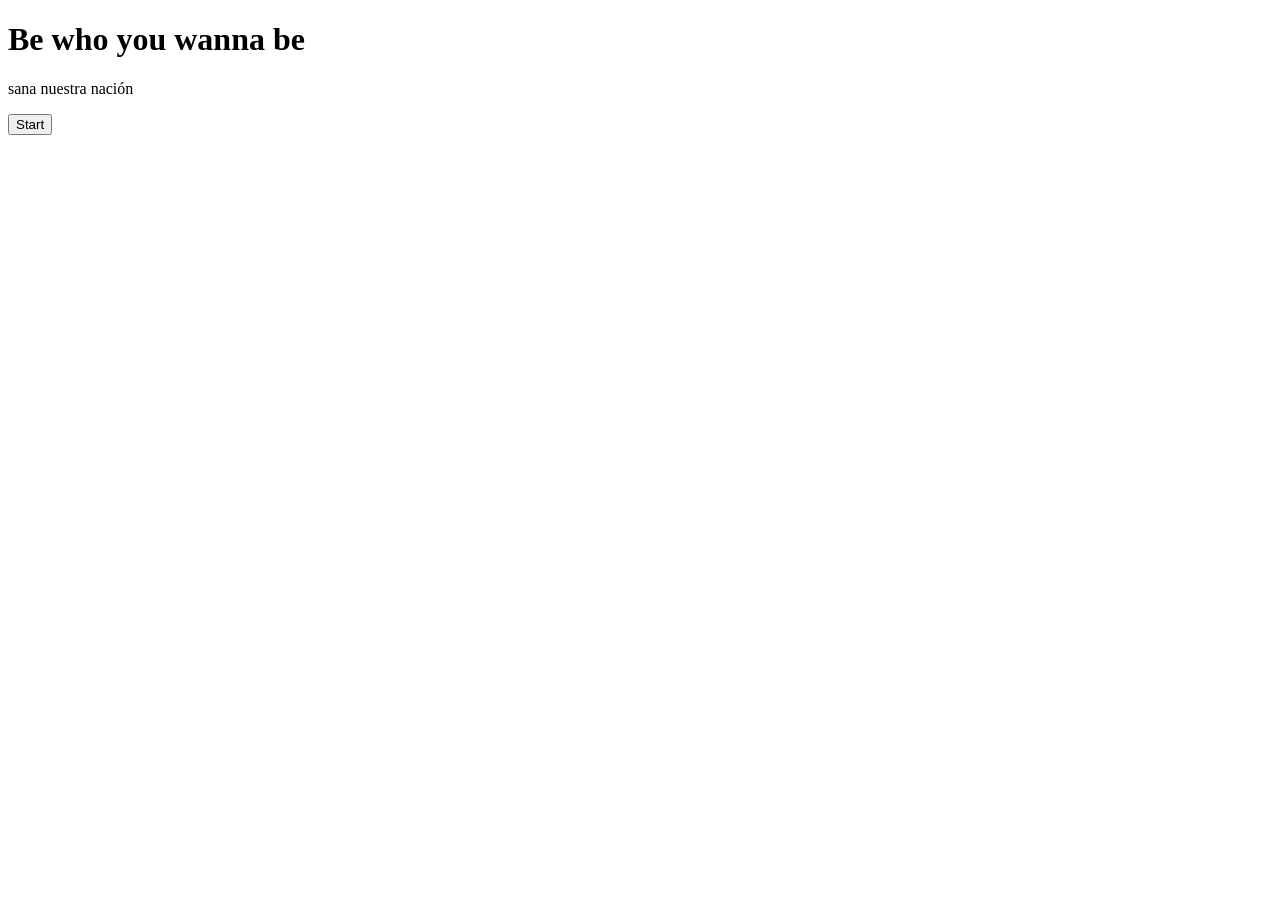
==== index.html @ 80fef8b7 "Create index.html" ====
<!DOCTYPE html>
<html lang="en">
<head>
    <meta charset="UTF-8">
    <meta name="viewport" content="width=device-width, initial-scale=1.0">
    <title>MyScene</title>
</head>
<body>
    <h1>Be who you wanna be</h1>
    <p>sana nuestra nación</p>
    <button>Start</button>
    
</body>
</html>
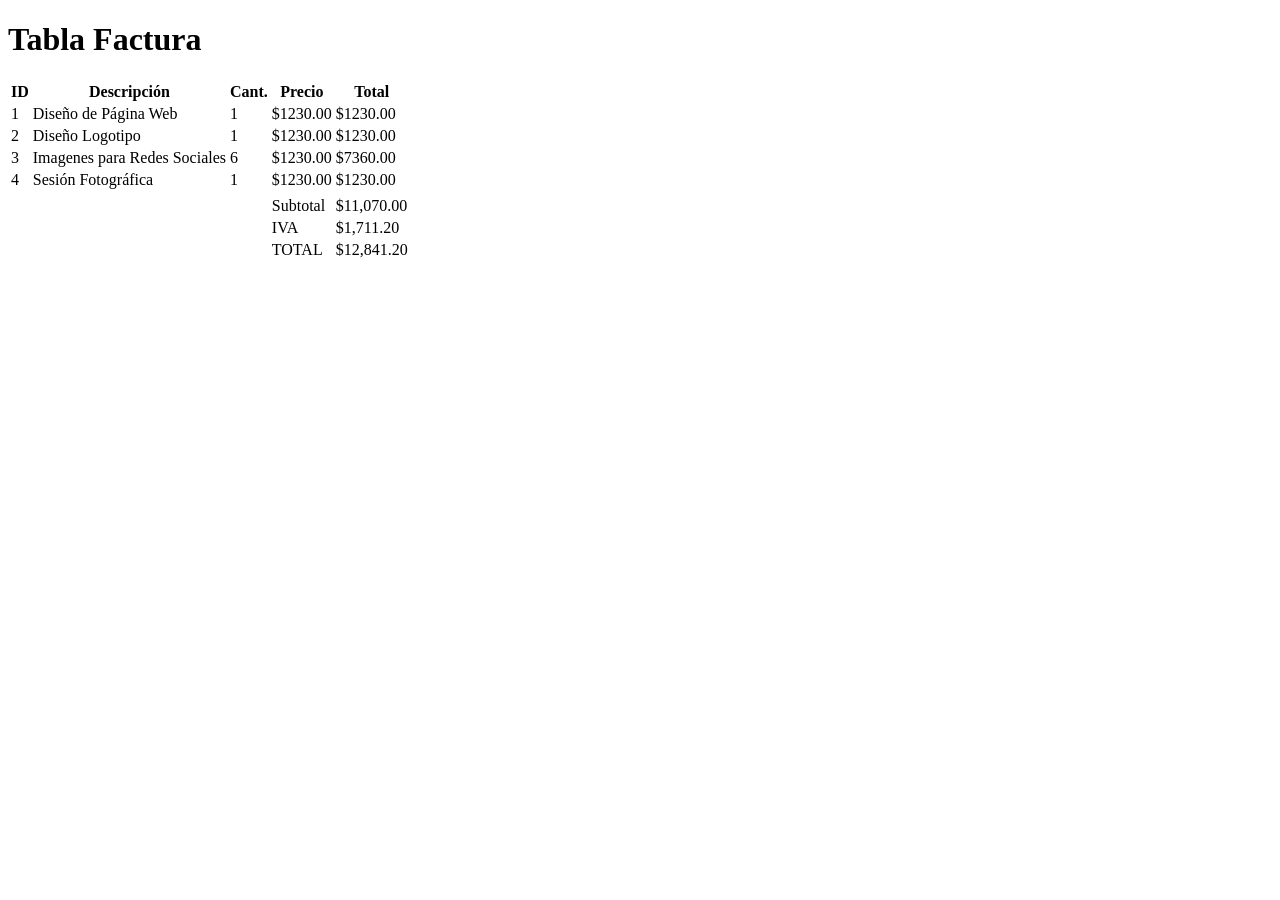
==== commit c3d260f8: "Add files via upload" ====
--- a/index.html
+++ b/index.html
@@ -3,12 +3,90 @@
 <head>
     <meta charset="UTF-8">
     <meta name="viewport" content="width=device-width, initial-scale=1.0">
-    <title>MyScene</title>
+    <title>Tabla Factura</title>
+    <link rel="stylesheet" href="css/bootstrap.min.css">
 </head>
 <body>
-    <h1>Be who you wanna be</h1>
-    <p>sana nuestra nación</p>
-    <button>Start</button>
-    
+<div class="container">
+
+    <h1 class="title-main">Tabla Factura</h1>
+    <table class="table table-hover">
+
+        <thead class="table-primary">
+            <th>ID</th>
+            <th>Descripción</th>
+            <th>Cant.</th>
+            <th>Precio</th>
+            <th>Total</th>
+        </thead>
+
+        <tbody>
+            <tr>
+                <td>1</td>
+                <td>Diseño de Página Web</td>
+                <td>1</td>
+                <td>$1230.00</td>
+                <td>$1230.00</td>
+            </tr>
+
+            <tr>
+                <td>2</td>
+                <td>Diseño Logotipo</td>
+                <td>1</td>
+                <td>$1230.00</td>
+                <td>$1230.00</td>
+            </tr>
+
+            <tr>
+                <td>3</td>
+                <td>Imagenes para Redes Sociales</td>
+                <td>6</td>
+                <td>$1230.00</td>
+                <td>$7360.00</td>
+            </tr>
+
+            <tr>
+                <td>4</td>
+                <td>Sesión Fotográfica</td>
+                <td>1</td>
+                <td>$1230.00</td>
+                <td>$1230.00</td>
+            </tr>
+        </tbody>
+
+        <tfoot>
+            <tr>
+                <td></td>
+                <td></td>
+                <td></td>
+                <td></td>
+                <td></td>
+            </tr>
+
+            <tr>
+                <td colspan="3"></td>
+                <td>Subtotal</td>
+                <td>$11,070.00</td>
+            </tr>
+
+            <tr>
+                <td colspan="3"></td>
+                <td>IVA</td>
+                <td>$1,711.20</td>
+            </tr>
+
+            <tr>
+                <td colspan="3"></td>
+                <td>TOTAL</td>
+                <td class="table-warning">$12,841.20</td>
+            </tr>
+        </tfoot>
+
+
+    </table>
+</div>
+
+    <script src="js/bootstrap.min.js"></script>
 </body>
-</html>
+
+</html>
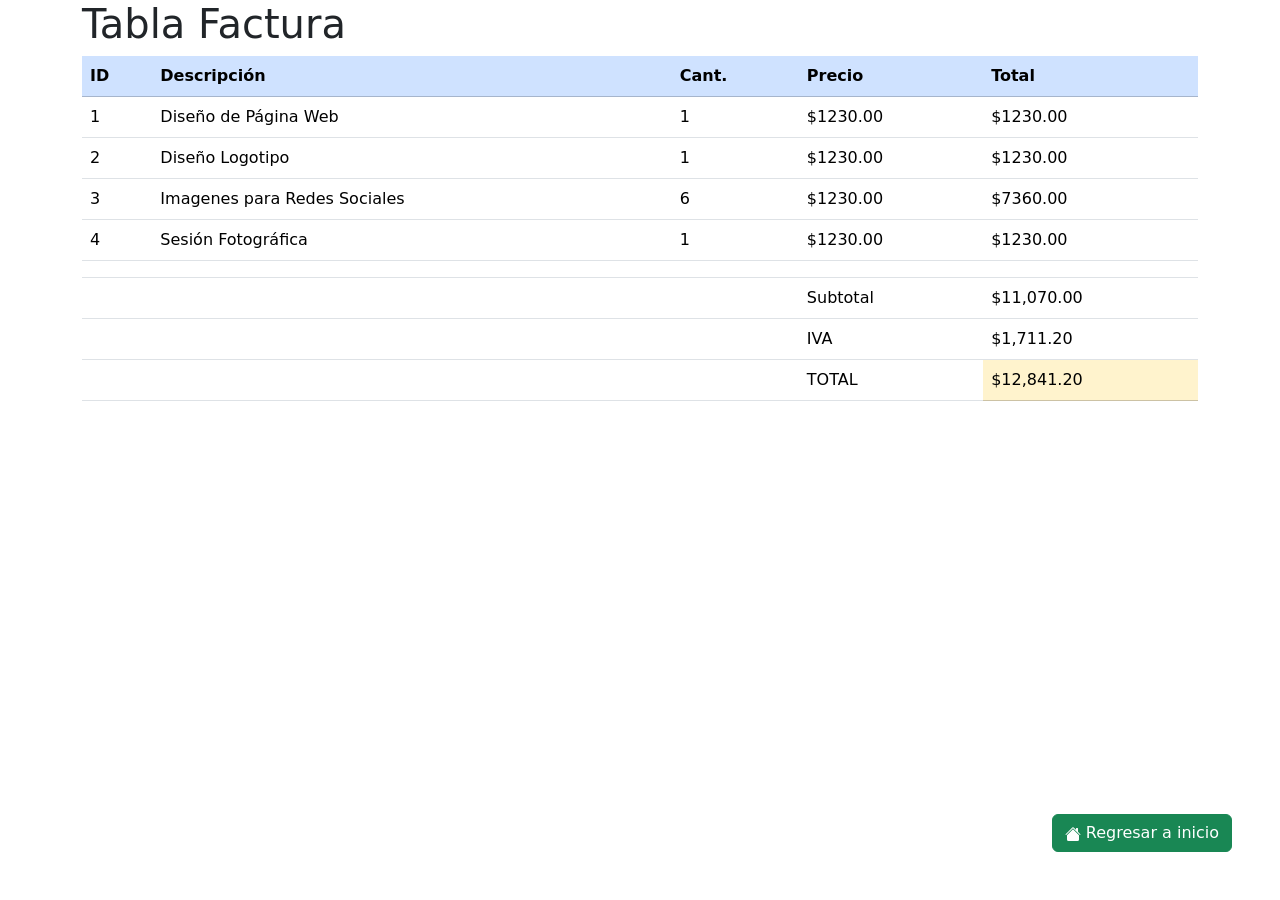
==== commit bddaf0e8: "Update index.html" ====
--- a/index.html
+++ b/index.html
@@ -81,12 +81,19 @@
                 <td class="table-warning">$12,841.20</td>
             </tr>
         </tfoot>
-
-
     </table>
 </div>
+
+    <!-- Link Regresar a Inicio -->
+<a class="btn btn-success position-fixed bottom-0 end-0 m-5" href="Menu.html">
+    <svg xmlns="http://www.w3.org/2000/svg" width="16" height="16" fill="currentColor" class="bi bi-house-fill" viewBox="0 0 16 16">
+        <path d="M8.707 1.5a1 1 0 0 0-1.414 0L.646 8.146a.5.5 0 0 0 .708.708L8 2.207l6.646 6.647a.5.5 0 0 0 .708-.708L13 5.793V2.5a.5.5 0 0 0-.5-.5h-1a.5.5 0 0 0-.5.5v1.293z"/>
+        <path d="m8 3.293 6 6V13.5a1.5 1.5 0 0 1-1.5 1.5h-9A1.5 1.5 0 0 1 2 13.5V9.293z"/>
+    </svg>
+    Regresar a inicio
+</a>
 
     <script src="js/bootstrap.min.js"></script>
 </body>
 
-</html>+</html>
